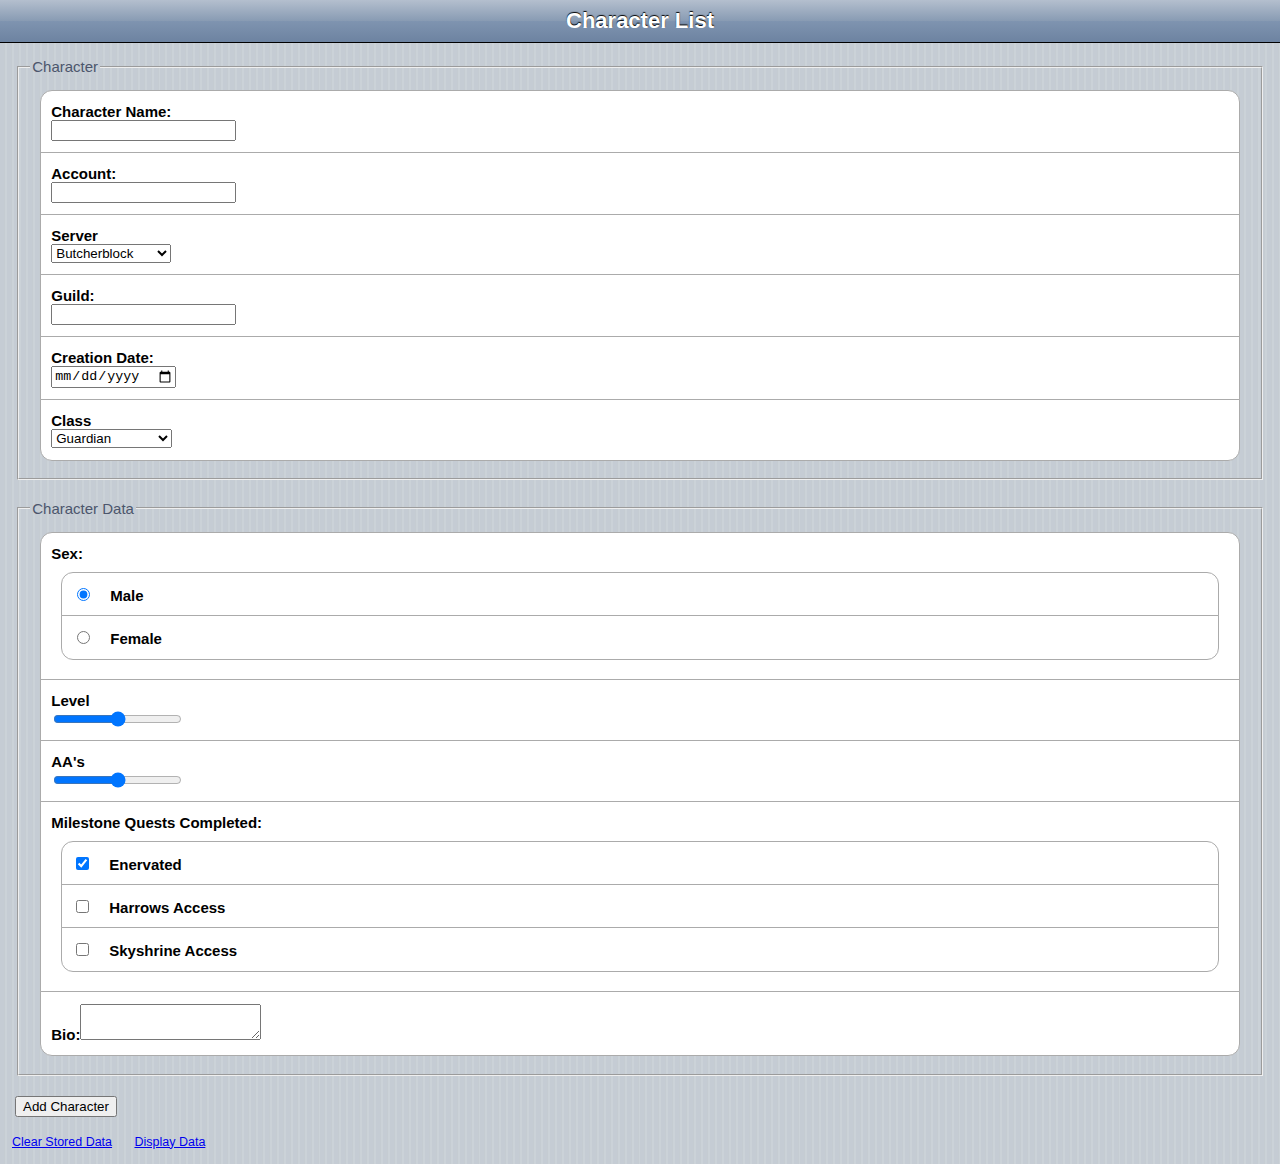
==== additem.html @ b395238e "New Git Repository; Completed CSS work for project 2." ====
<!DOCTYPE html>

<!--David Jones-->
<!--VFW 1304-->
<!--Project 1-->

<!-- Start of HTML -->
<html>
	<!-- Head group with meta data -->
	<head>
		<meta charset = "utf-8"/>
		<meta name = "description" content = "Build a list of your EverQuest 2 Characters!"/>
		<meta name = "keywords" content = "EverQuest 2, EQ2, EverQuest Characters"/>
		<meta name = "robots" content = "index, follow"/>
		<meta name = "viewport" content = "user-scalable=no, width=device-width"/>
		<title>EverQuest 2 Character Database</title>
		<link rel="stylesheet" href="css/styles.css" />
	</head>
	<body>
		<header>
			<h1>Character List</h1>
		</header>
		<!-- Form data -->
		<form action="" method="post">
			<div>
				<!-- Character fieldset -->
				<fieldset>
					<legend>Character</legend>
					<ul>
						<li><label for="cName">Character Name:</label><input type="text" id="cName" /></li>
						<li><label for="account">Account:</label><input type="text" id="account"/></li>
						<li>
							<!-- Option group to select server -->
							<label for="server">Server</label>
							<select id="server">
								<optgroup label="PvE Servers">
									<option value="Butcherblock">Butcherblock</option>
									<option value="Crushbone">Crushbone</option>
									<option value="Everfrost">Everfrost</option>
									<option value="Guk">Guk</option>
									<option value="Oasis">Oasis</option>
									<option value="Permafrost">Permafrost</option>
									<option value="Unrest">Unrest</option>
									<option value="Freeport">Freeport</option>
								</optgroup>
								<optgroup label="PvP Servers">
									<option value="Nagafen">Nagafen</option>
								</optgroup>
								<optgroup label="Roleplaying Servers">
									<option value="Antonia Bayle">Antonia Bayle</option>
									<option value="Lucan D'Lere">Lucan D'Lere</option>
								</optgroup>
								<optgroup label="International Servers">
									<option value="Innovation">Innovation</option>
									<option value="Valor">Valor</option>
									<option value="Runnyeye">Runnyeye</option>
									<option value="Splitpaw">Splitpaw</option>
									<option value="Sebilis">Sebelis</option>
									<option value="Storms">Storms</option>
								</optgroup>
								<optgroup label="Russian Servers">
									<option value="Barren Sky">Barren Sky</option>
									<option value="Harla Dar">Harla Dar</option>
								</optgroup>
								<optgroup label="Test Servers">
									<option label="Test">Test</option>
									<option label="Test Copy">Test Copy</option>
								</optgroup>
							</select>
						</li>
						<li><label for="guild">Guild:</label><input type="text" id="guild"/></li>
						<li><label for="creation">Creation Date:</label><input type="date" id="creation"/></li>
						<li>
							<!-- Option group to select class -->
							<label for="class">Class</label>
							<select id="class">
								<optgroup label="Fighter">
									<option value="Guardian">Guardian</option>
									<option value="Berserker">Berserker</option>
									<option value="Bruiser">Bruiser</option>
									<option value="Monk">Monk</option>
									<option value="Shadowknight">Shadowknight</option>
									<option value="Paladin">Paladin</option>
								</optgroup>
								<optgroup label="Scout">
									<option value="Ranger">Ranger</option>
									<option value="Assassin">Assassin</option>
									<option value="Swashbuckler">Swashbuckler</option>
									<option value="Brigand">Brigand</option>
									<option value="Dirge">Dirge</option>
									<option value="Troubadour">Troubadour</option>
									<option value="Beastlord">Beastlord</option>
								</optgroup>
								<optgroup label="Mage">
									<option value="Warlock">Warlock</option>
									<option value="Wizard">Wizard</option>
									<option value="Conjuror">Conjuror</option>
									<option value="Necromancer">Necromancer</option>
									<option value="Illusionist">Illusionist</option>
									<option value="Coercer">Coercer</option>
								</optgroup>
								<optgroup label="Priest">
									<option value="Templar">Templar</option>
									<option value="Inquisitor">Inquisitor</option>
									<option value="Mystic">Mystic</option>
									<option value="Defiler">Defiler</option>
									<option value="Fury">Fury</option>
									<option value="Warden">Warden</option>
								</optgroup>
							</select>
						</li>
	
					</ul>
				</fieldset>
			</div>
			<div>
				<!-- Character Data fieldset -->
				<fieldset>
					<legend>Character Data</legend>
					<ul>
						<!-- Radio buttons to choose character sex. -->
						<li>Sex:
							<ul>
								<li><input type="radio" checked value="Male" id="male" name="sex" /><label for="male">Male</label></li>
								<li><input type="radio" value="Female" id="female" name="sex" /><label for="female">Female</label></li>
							</ul>
						</li>
						<!-- Range inputs for level and alternate advancement points. -->
						<li><label for="level">Level</label><input type="range" min="1" max="95" name="level" type="level"/></li>
						<li><label for="aa">AA's</label><input type="range" min="1" max="320" name="aa" type="aa"/></li>
						<!-- Checkboxes to select milestones completed on character -->
						<li>Milestone Quests Completed:
							<ul>
								<li><input type="checkbox" checked value="Enervated" id="enervated"/><label for="enervated">Enervated</label></li>
								<li><input type="checkbox" value="Harrows" id="harrows" /><label for="harrows">Harrows Access</label></li>
								<li><input type="checkbox" value="Skyshrine" id="skyshrine" /><label for="skyshrine">Skyshrine Access</label></li>
							</ul>
						</li>
						<!-- Text area to input character biography. -->
						<li><label for="bio">Bio:</label><textarea id="bio"></textarea></li>
					</ul>
				</fieldset>
			</div>
			<div>
				<!-- Button to submit character data -->
				<input type="submit" value="Add Character" />
				<input type="hidden" value="True" />
			</div>
		</form>
		<footer>
			<nav>
				<!-- Links to clear data and display data -->
				<small><a href="#">Clear Stored Data</a>&nbsp &nbsp<a href="#">Display Data</a></small>
			</nav>
		</footer>
	</body>
</html>
---- css/styles.css ----
/*

title: styles.css
by: David Jones
for: VFW 1304 - Project 2

*/

body {
	background: url('../img/bg.png');
	padding: 0px;
	margin: 0px;
	color: #4c566c;
	text-shadow: 0px 1px -1px #fff;
	font: normal 15px Arial;
	overflow: scroll;
}

div {
	margin: 10px;
	padding: 5px;
}

input[type=text]{
	display: block;
	width: auto;
}

select{
	display: block;
	width: auto;
}

input[type=date]{
	display: block;
	width: auto;
}

input[type=radio]{
	margin-right: 20px;
}

input[type=checkbox]{
	margin-right: 20px;
}

input[type=range]{
	display: block;
	width: auto;
}

img{
	max-width:100%;
	height:auto;
}

h1 {
	background-image: -webkit-gradient(linear, left top, left bottom, from(#b4bfce), color-stop( 50%, #889bb3), color-stop(50%, #7f94b0), to(#6d83a1));
	margin: 0px;
	height: 34px;
	font-size: 22px;
	text-shadow: 0px -1px 1px #000;
	border-bottom: 1px solid black;
	color: white;
	padding: 8px 0px 0px 0px;
	text-align: center;
}

h2{
	text-align: left;
	font-size: 19px;
	margin-left: 12px;
}

a{
	text-align: left;
	margin-left: 12px;
	padding-bottom: 15px;
}

p{
	margin: 1em;
}

ul{
	list-style: none;
	margin: 10px;
	padding: 0px;
}

li{
	background-color: white;
	border: 1px solid #ababab;
	margin-bottom: -2px;
	padding: 12px 10px;
	text-align: left;
	color: black;
	font-weight: bold;
}

/* Rounding the borders for the list items. */
li:first-child{
   -webkit-border-top-left-radius: 12px;
   -webkit-border-top-right-radius: 12px;
}

li:last-child {
   -webkit-border-bottom-left-radius: 12px;
   -webkit-border-bottom-right-radius: 12px;
}
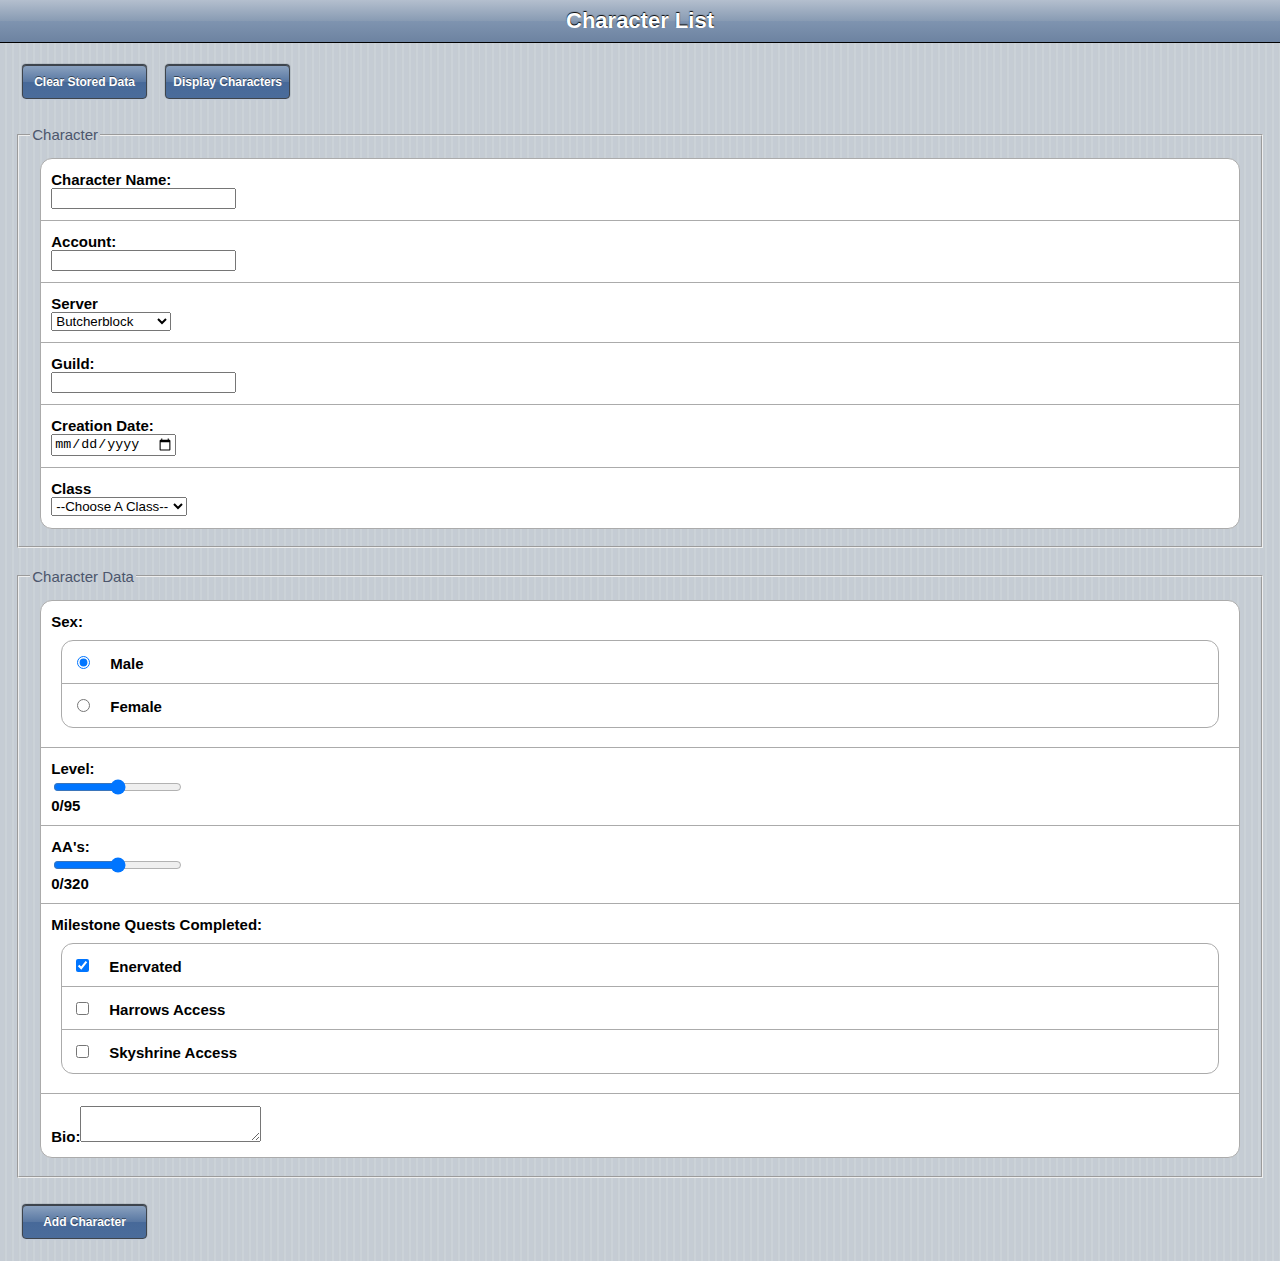
==== commit 548908f7: "Added links to edit and delete characters." ====
--- a/additem.html
+++ b/additem.html
@@ -2,7 +2,7 @@
 
 <!--David Jones-->
 <!--VFW 1304-->
-<!--Project 1-->
+<!--Project 3-->
 
 <!-- Start of HTML -->
 <html>
@@ -14,14 +14,22 @@
 		<meta name = "robots" content = "index, follow"/>
 		<meta name = "viewport" content = "user-scalable=no, width=device-width"/>
 		<title>EverQuest 2 Character Database</title>
-		<link rel="stylesheet" href="css/styles.css" />
+		<link rel="stylesheet" href="css/styles.css" /> 
 	</head>
 	<body>
 		<header>
 			<h1>Character List</h1>
 		</header>
+		<div>
+			<nav>
+				<!-- Buttons to clear data, display data, and add new data. -->
+				<input type="button" value="Clear Stored Data" id="clearData"/>
+				<input type="button" value="Display Characters" id="dispData"/>
+				<input type="button" value="New Character" id="newChar" onclick="window.location.href='additem.html'" style="display:none;" />
+			</nav>
+		</div>
 		<!-- Form data -->
-		<form action="" method="post">
+		<form action="#" method="post" id="characterDataForm">
 			<div>
 				<!-- Character fieldset -->
 				<fieldset>
@@ -70,46 +78,7 @@
 						</li>
 						<li><label for="guild">Guild:</label><input type="text" id="guild"/></li>
 						<li><label for="creation">Creation Date:</label><input type="date" id="creation"/></li>
-						<li>
-							<!-- Option group to select class -->
-							<label for="class">Class</label>
-							<select id="class">
-								<optgroup label="Fighter">
-									<option value="Guardian">Guardian</option>
-									<option value="Berserker">Berserker</option>
-									<option value="Bruiser">Bruiser</option>
-									<option value="Monk">Monk</option>
-									<option value="Shadowknight">Shadowknight</option>
-									<option value="Paladin">Paladin</option>
-								</optgroup>
-								<optgroup label="Scout">
-									<option value="Ranger">Ranger</option>
-									<option value="Assassin">Assassin</option>
-									<option value="Swashbuckler">Swashbuckler</option>
-									<option value="Brigand">Brigand</option>
-									<option value="Dirge">Dirge</option>
-									<option value="Troubadour">Troubadour</option>
-									<option value="Beastlord">Beastlord</option>
-								</optgroup>
-								<optgroup label="Mage">
-									<option value="Warlock">Warlock</option>
-									<option value="Wizard">Wizard</option>
-									<option value="Conjuror">Conjuror</option>
-									<option value="Necromancer">Necromancer</option>
-									<option value="Illusionist">Illusionist</option>
-									<option value="Coercer">Coercer</option>
-								</optgroup>
-								<optgroup label="Priest">
-									<option value="Templar">Templar</option>
-									<option value="Inquisitor">Inquisitor</option>
-									<option value="Mystic">Mystic</option>
-									<option value="Defiler">Defiler</option>
-									<option value="Fury">Fury</option>
-									<option value="Warden">Warden</option>
-								</optgroup>
-							</select>
-						</li>
-	
+						<li id="selClass"><label for="class">Class</label><br /></li>
 					</ul>
 				</fieldset>
 			</div>
@@ -126,8 +95,11 @@
 							</ul>
 						</li>
 						<!-- Range inputs for level and alternate advancement points. -->
-						<li><label for="level">Level</label><input type="range" min="1" max="95" name="level" type="level"/></li>
-						<li><label for="aa">AA's</label><input type="range" min="1" max="320" name="aa" type="aa"/></li>
+						<!-- Output used for visual feedback for range values. -->
+						<li><label for="level">Level: </label><input type="range" min="1" max="95" name="level" id="level" oninput="lvl.value = level.valueAsNumber"/>
+							<output for="level" name="lvl">0</output>/95</li>
+						<li><label for="aa">AA's: </label><input type="range" min="1" max="320" name="aa" id="aa" oninput="alternate.value = aa.valueAsNumber"/>
+							<output for="aa" name="alternate">0</output>/320</li>
 						<!-- Checkboxes to select milestones completed on character -->
 						<li>Milestone Quests Completed:
 							<ul>
@@ -143,15 +115,10 @@
 			</div>
 			<div>
 				<!-- Button to submit character data -->
-				<input type="submit" value="Add Character" />
+				<input type="button" value="Add Character" id="addChar"/>
 				<input type="hidden" value="True" />
 			</div>
 		</form>
-		<footer>
-			<nav>
-				<!-- Links to clear data and display data -->
-				<small><a href="#">Clear Stored Data</a>&nbsp &nbsp<a href="#">Display Data</a></small>
-			</nav>
-		</footer>
+		<script src="js/main.js" type="text/javascript"></script>
 	</body>
 </html>--- a/css/styles.css
+++ b/css/styles.css
@@ -2,10 +2,11 @@
 
 title: styles.css
 by: David Jones
-for: VFW 1304 - Project 2
+for: VFW 1304 - Project 3
 
 */
 
+/* Set attributes for body items */
 body {
 	background: url('../img/bg.png');
 	padding: 0px;
@@ -16,44 +17,53 @@
 	overflow: scroll;
 }
 
+/* Set attributes for divs */
 div {
 	margin: 10px;
 	padding: 5px;
 }
 
+/* Set attributes for text inputs */
 input[type=text]{
 	display: block;
 	width: auto;
 }
 
+/* Set attributes for select items. */
 select{
 	display: block;
 	width: auto;
 }
 
+/* Set attributes for date inputs */
 input[type=date]{
 	display: block;
 	width: auto;
 }
 
+/* Set attributes for radio inputs */
 input[type=radio]{
 	margin-right: 20px;
 }
 
+/* Set attributes for checkboxes */
 input[type=checkbox]{
 	margin-right: 20px;
 }
 
+/* Set attributes for range inputs */
 input[type=range]{
 	display: block;
 	width: auto;
 }
 
+/* Set size for images. */
 img{
 	max-width:100%;
 	height:auto;
 }
 
+/* Heading 1 Attributes */
 h1 {
 	background-image: -webkit-gradient(linear, left top, left bottom, from(#b4bfce), color-stop( 50%, #889bb3), color-stop(50%, #7f94b0), to(#6d83a1));
 	margin: 0px;
@@ -66,28 +76,33 @@
 	text-align: center;
 }
 
+/* Heading 2 Attributes */
 h2{
 	text-align: left;
 	font-size: 19px;
 	margin-left: 12px;
 }
 
+/* Anchor attributes */
 a{
 	text-align: left;
 	margin-left: 12px;
 	padding-bottom: 15px;
 }
 
+/* Paragraph attributes */
 p{
 	margin: 1em;
 }
 
+/* Unordered list attributes */
 ul{
 	list-style: none;
 	margin: 10px;
 	padding: 0px;
 }
 
+/* List item attributes */
 li{
 	background-color: white;
 	border: 1px solid #ababab;
@@ -109,3 +124,26 @@
    -webkit-border-bottom-right-radius: 12px;
 }
 
+/* Button Attributes */
+input[type=button]{
+	-webkit-box-shadow: 0px -1px 1px #2f3740, 0px 1px 1px #bfcbdb;
+	background-image: -webkit-gradient(linear, left top, left bottom, from(#8aa1bf), color-stop( 50%, #5877a2), color-stop(50%, #476999), to(#4a6c9b));
+	-webkit-border-radius: 4px;
+	font: bold 12px Arial;
+	text-align: center;
+	line-height: 28px;
+	color: white;
+	text-shadow: rgba(0,0,0,0.5) 0px -1px 0px;
+	white-space: nowrap;
+	overflow: hidden;
+	-webkit-tap-highlight-color: white;
+	padding: 2px;
+	top: 4px;
+	left: 6px;
+	border: 1px solid #3e444c;
+	margin: 7px;
+	width: 125px;
+	display: inline;
+	
+}
+
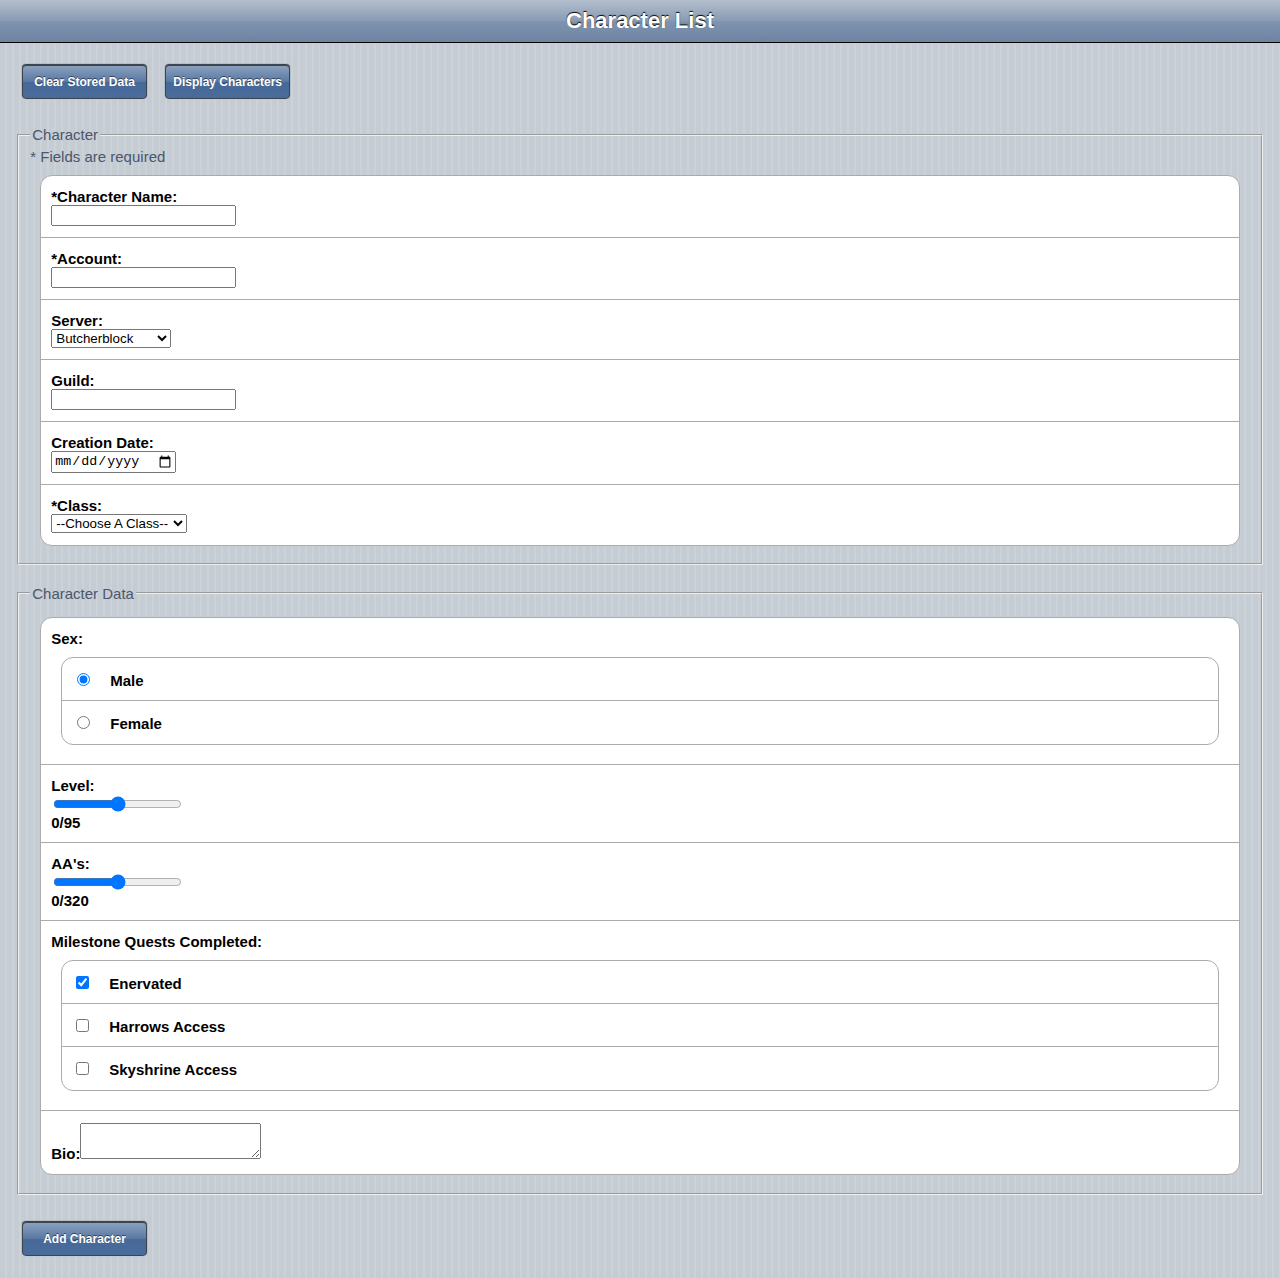
==== commit c58dad1f: "Added JSON Data, Added Images, Added CSS Properties for images." ====
--- a/additem.html
+++ b/additem.html
@@ -34,12 +34,14 @@
 				<!-- Character fieldset -->
 				<fieldset>
 					<legend>Character</legend>
+					<span>* Fields are required</span>
+					<ul id="formErrors"></ul>
 					<ul>
-						<li><label for="cName">Character Name:</label><input type="text" id="cName" /></li>
-						<li><label for="account">Account:</label><input type="text" id="account"/></li>
+						<li><label for="cName">*Character Name:</label><input type="text" id="cName" /></li>
+						<li><label for="account">*Account:</label><input type="text" id="account"/></li>
 						<li>
 							<!-- Option group to select server -->
-							<label for="server">Server</label>
+							<label for="server">Server:</label>
 							<select id="server">
 								<optgroup label="PvE Servers">
 									<option value="Butcherblock">Butcherblock</option>
@@ -78,7 +80,7 @@
 						</li>
 						<li><label for="guild">Guild:</label><input type="text" id="guild"/></li>
 						<li><label for="creation">Creation Date:</label><input type="date" id="creation"/></li>
-						<li id="selClass"><label for="class">Class</label><br /></li>
+						<li id="selClass"><label for="class">*Class:</label><br /></li>
 					</ul>
 				</fieldset>
 			</div>
@@ -97,15 +99,15 @@
 						<!-- Range inputs for level and alternate advancement points. -->
 						<!-- Output used for visual feedback for range values. -->
 						<li><label for="level">Level: </label><input type="range" min="1" max="95" name="level" id="level" oninput="lvl.value = level.valueAsNumber"/>
-							<output for="level" name="lvl">0</output>/95</li>
+							<output for="level" name="lvl" id="lvl">0</output>/95</li>
 						<li><label for="aa">AA's: </label><input type="range" min="1" max="320" name="aa" id="aa" oninput="alternate.value = aa.valueAsNumber"/>
-							<output for="aa" name="alternate">0</output>/320</li>
+							<output for="aa" name="alternate" id="alternate">0</output>/320</li>
 						<!-- Checkboxes to select milestones completed on character -->
 						<li>Milestone Quests Completed:
 							<ul>
-								<li><input type="checkbox" checked value="Enervated" id="enervated"/><label for="enervated">Enervated</label></li>
-								<li><input type="checkbox" value="Harrows" id="harrows" /><label for="harrows">Harrows Access</label></li>
-								<li><input type="checkbox" value="Skyshrine" id="skyshrine" /><label for="skyshrine">Skyshrine Access</label></li>
+								<li><input type="checkbox" checked value="Yes" id="enervated"/><label for="enervated">Enervated</label></li>
+								<li><input type="checkbox" value="Yes" id="harrows" /><label for="harrows">Harrows Access</label></li>
+								<li><input type="checkbox" value="Yes" id="skyshrine" /><label for="skyshrine">Skyshrine Access</label></li>
 							</ul>
 						</li>
 						<!-- Text area to input character biography. -->
@@ -119,6 +121,7 @@
 				<input type="hidden" value="True" />
 			</div>
 		</form>
+		<script src="js/json.js" type="text/javascript"></script>
 		<script src="js/main.js" type="text/javascript"></script>
 	</body>
 </html>--- a/css/styles.css
+++ b/css/styles.css
@@ -113,6 +113,11 @@
 	font-weight: bold;
 }
 
+/* Sets font color for error messages to red */
+#errorLi{
+	color: red;
+}
+
 /* Rounding the borders for the list items. */
 li:first-child{
    -webkit-border-top-left-radius: 12px;
@@ -147,3 +152,12 @@
 	
 }
 
+/* Class Image Attributes */
+#classImg {
+	-moz-box-shadow: 10px 10px 5px #888; /* For FireFox */
+	-webkit-box-shadow: 10px 10px 5px #888; /* For Safari/Chrome */
+	box-shadow: 10px 10px 5px #888; /* For when the standard gets fully supported */
+	-moz-border-radius: 10px; /* For FireFox */
+	-webkit-border-radius: 10px; /* For Safari/Chrome */
+	border-radius: 10px; /* For when the standard gets fully supported */
+}
